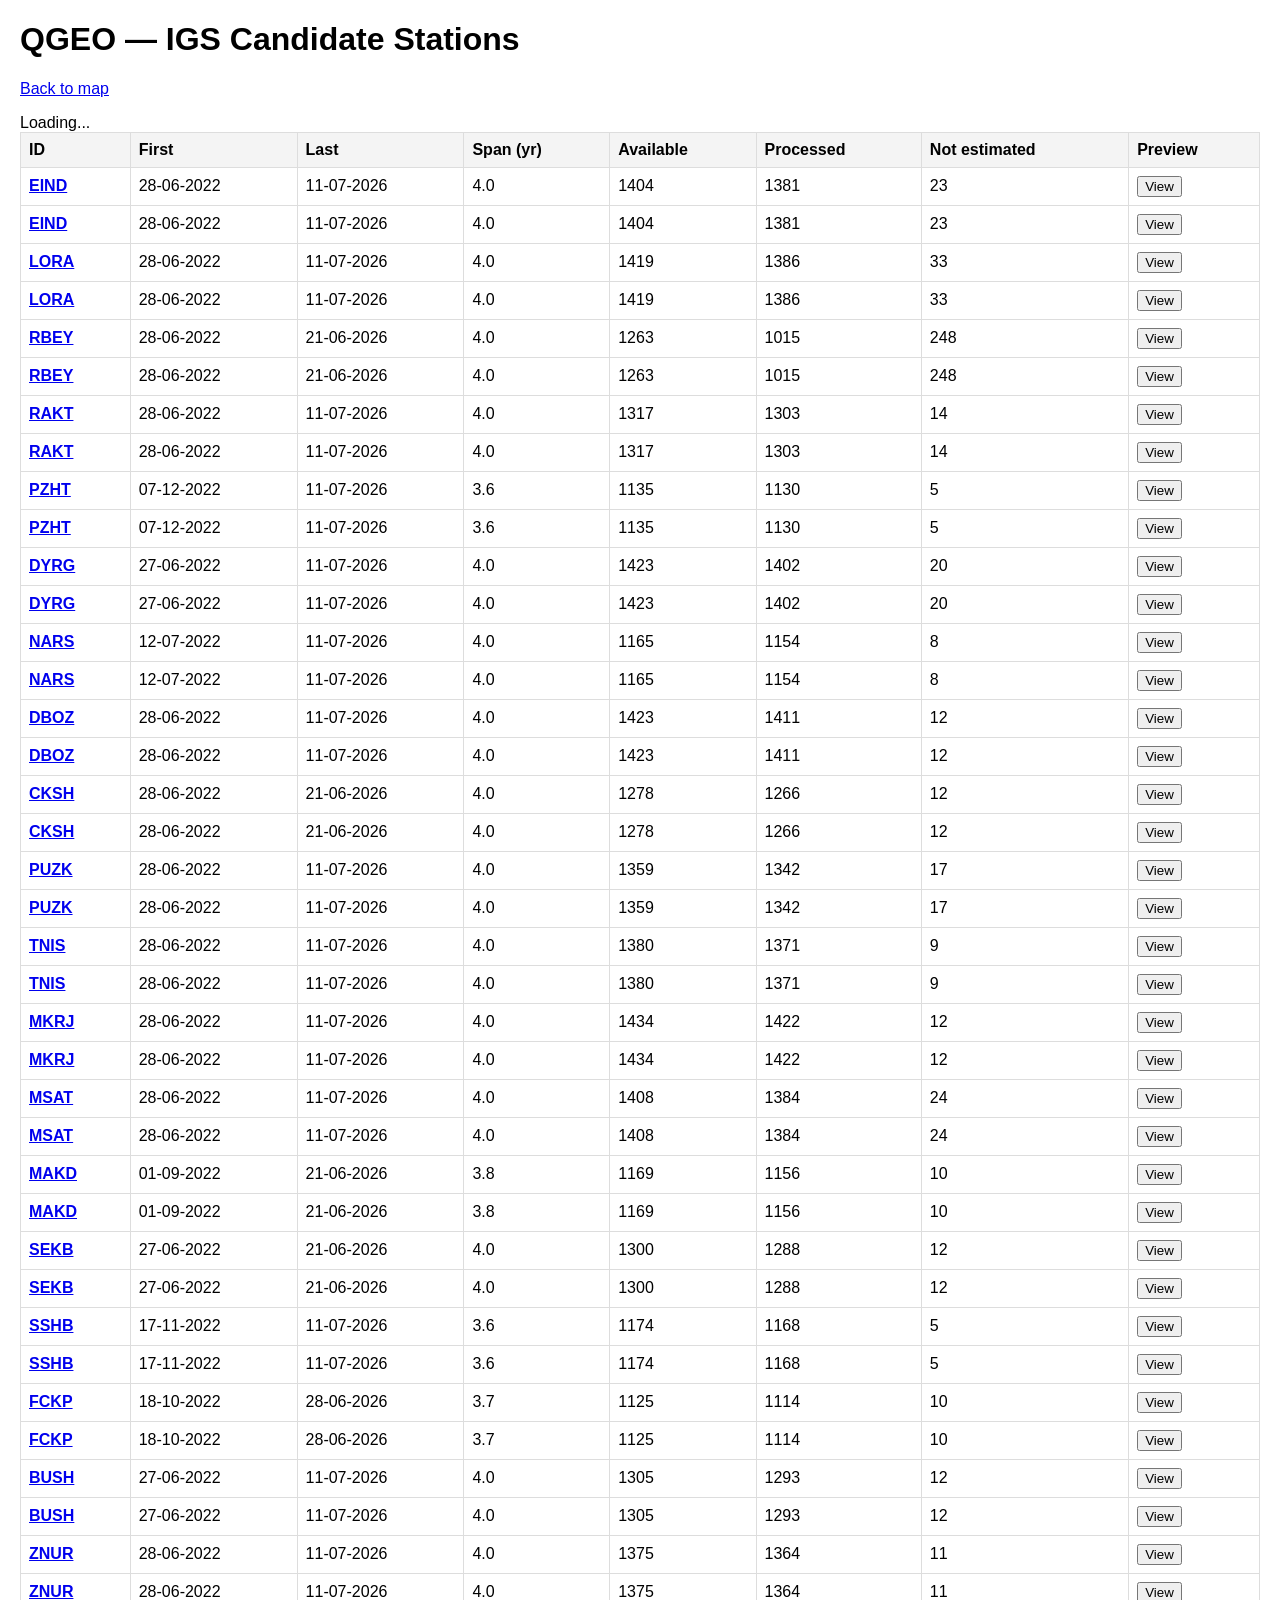
==== stations.html @ 21956cb4 "Integrate Annex A velocities, map Excel metadata, show uncertainties in UI" ====
<!doctype html>
<html lang="en">
<head>
  <meta charset="utf-8">
  <meta name="viewport" content="width=device-width,initial-scale=1">
  <title>QGEO IGS Candidates</title>
  <link rel="stylesheet" href="assets/stations.css">
</head>
<body>
  <h1>QGEO — IGS Candidate Stations</h1>
  <p><a href="index.html">Back to map</a></p>
  <div id="table-container">Loading...</div>

  <div id="modal" class="hidden">
    <div id="modal-inner">
      <button id="modal-close">Close</button>
      <img id="modal-img" src="" alt="preview">
      <p><a id="modal-pdf" href="#" target="_blank">Open full PDF</a></p>
    </div>
  </div>

  <script src="assets/stations.js"></script>
</body>
</html>
---- assets/stations.css ----
body{font-family:Arial,Helvetica,sans-serif;margin:20px}
table.candidates{width:100%;border-collapse:collapse}
table.candidates th,table.candidates td{border:1px solid #ddd;padding:8px;text-align:left}
table.candidates th{background:#f4f4f4}
#modal{position:fixed;left:0;top:0;width:100%;height:100%;background:rgba(0,0,0,0.6);display:flex;align-items:center;justify-content:center}
#modal.hidden{display:none}
#modal-inner{background:#fff;padding:12px;max-width:90%;max-height:90%;overflow:auto}
#modal-img{max-width:100%;height:auto;display:block;margin-bottom:8px}
#modal-close{float:right}

.details-row td{background:#fafafa;padding:12px}
.detail-table{width:100%;border-collapse:collapse}
.detail-table th{width:30%;text-align:left;padding:6px;border-bottom:1px solid #eee}
.detail-table td{padding:6px;border-bottom:1px solid #eee}
 .site-cell a{font-weight:600}
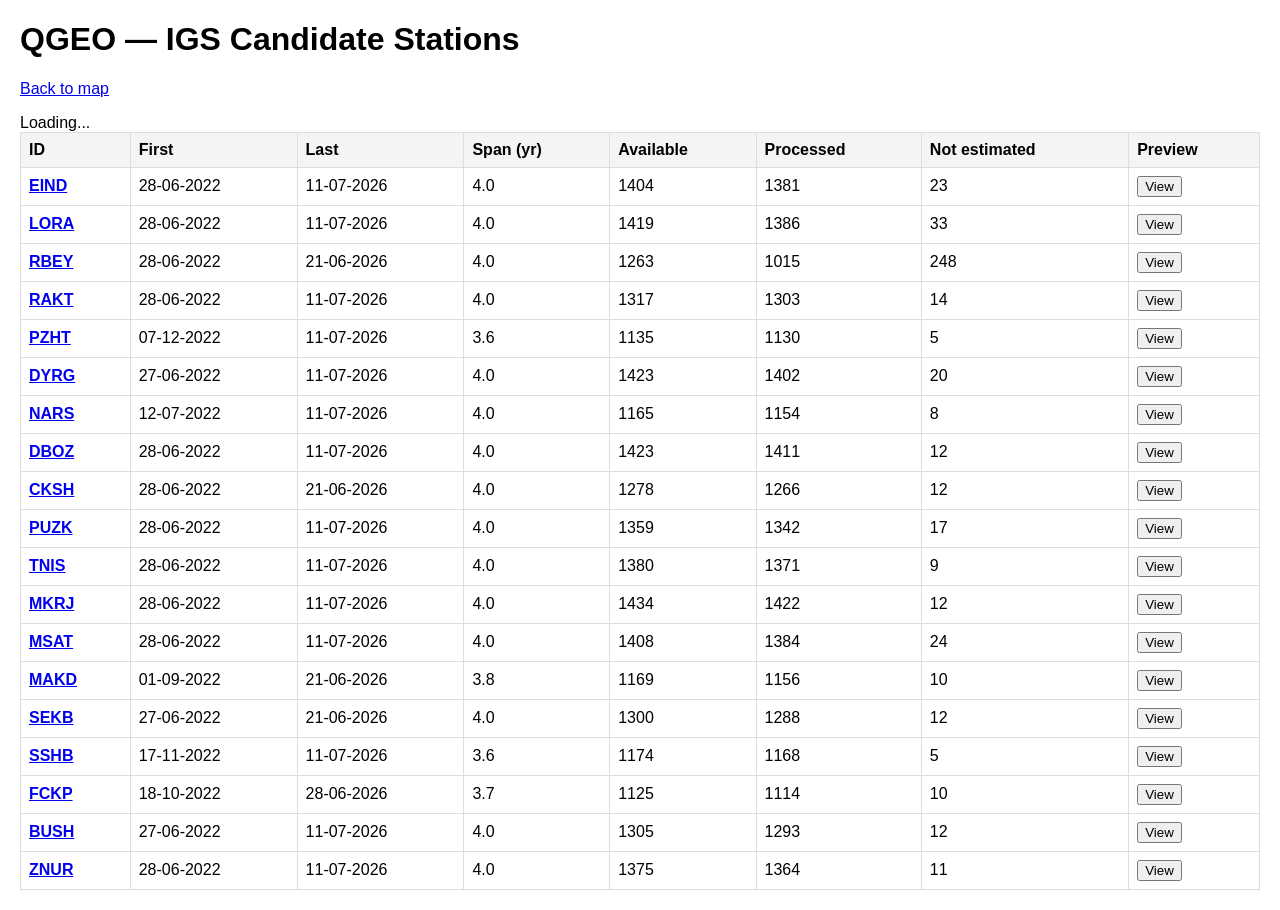
==== commit 3873504a: "Switch station metadata to live SLM API, drop xlsx dependency - slm_api.py now hits the real /api/pu" ====
--- a/stations.html
+++ b/stations.html
@@ -15,7 +15,6 @@
     <div id="modal-inner">
       <button id="modal-close">Close</button>
       <img id="modal-img" src="" alt="preview">
-      <p><a id="modal-pdf" href="#" target="_blank">Open full PDF</a></p>
     </div>
   </div>
 
